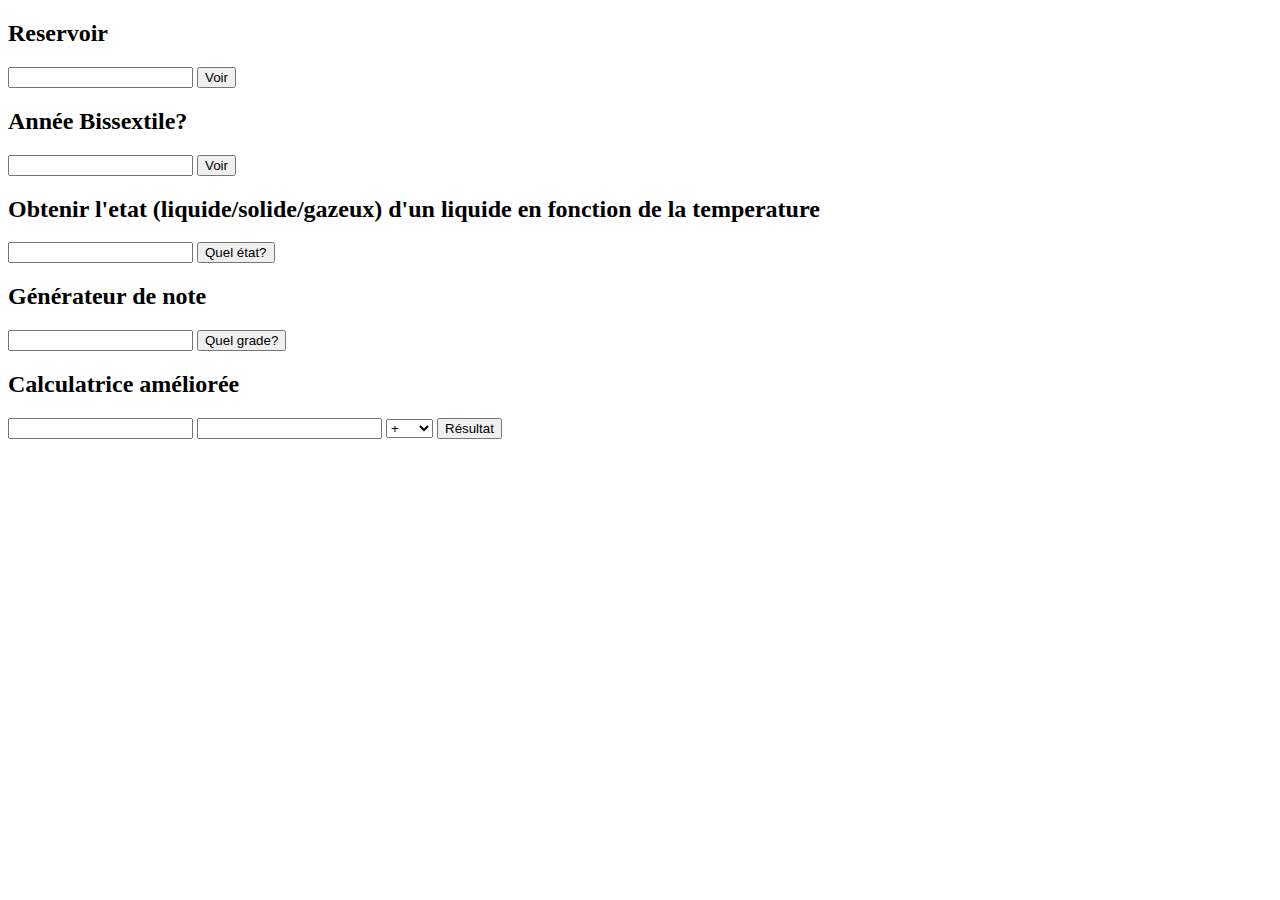
==== booleen-if-switch/index.html @ c54c0a79 "7/7/22" ====
<!DOCTYPE html>
<html lang="en">
<head>
    <meta charset="UTF-8">
    <meta http-equiv="X-UA-Compatible" content="IE=edge">
    <meta name="viewport" content="width=device-width, initial-scale=1.0">
    <title>Document</title>
    <link rel="stylesheet" href="./assets/css/style.css">
</head>
<body>
    <h2>Reservoir</h2>
    <input type="text" name="" id="userAnswer">
    <button id="btn">Voir</button>
    <p id="result"></p>

    <h2>Année Bissextile?</h2>
    <input type="text" name="" id="biss">
    <button id="btn2">Voir</button>
    <p id="result2"></p>

    <h2>Obtenir l'etat (liquide/solide/gazeux) d'un liquide en fonction de la temperature</h2>
    <input id="usernb" type="text">
    <button id="btnEtat">Quel état?</button>
    <p id="resultEtat"></p>

    <h2>Générateur de note</h2>
    <input id="userNote" type="text">
    <button id="btnNote">Quel grade?</button>
    <p id="resultNote"></p>

    <h2>Calculatrice améliorée</h2>
    <input type="number" name="" id="nb1">
    <input type="number" name="" id="nb2">
    <select name="" id="operateur">
        <option  value="+">+</option>
        <option  value="-">-</option>
        <option  value="/">/</option>
        <option  value="*">*</option>
        <option value="pow">pow</option>
    </select>
  
    <button id="btn3">Résultat</button>
    <p id="result3"></p>

    <script src="./assets/scripts/script.js"></script>
</body>
</html>
---- booleen-if-switch/assets/css/style.css ----
.resultat{
    color:red;
}
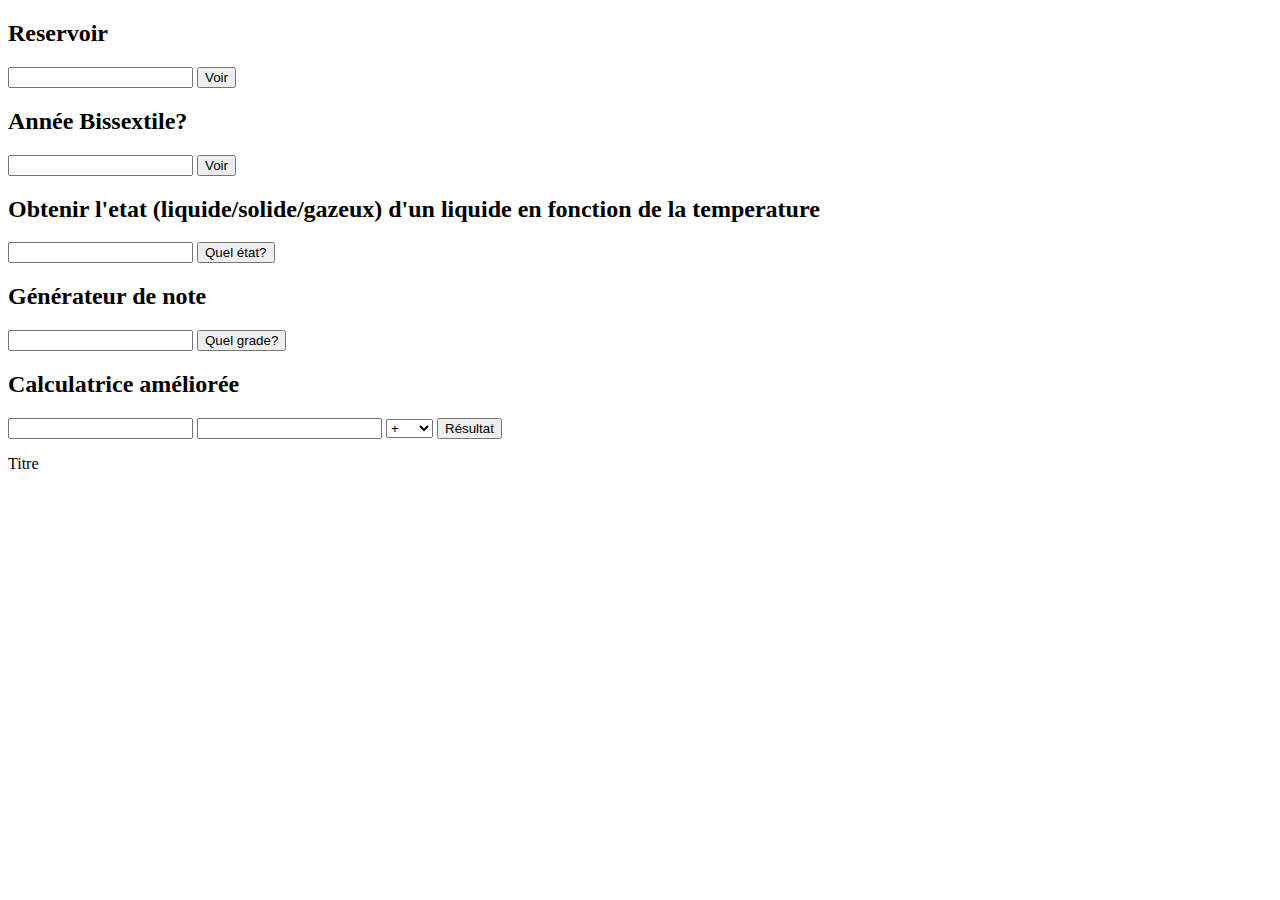
==== commit dbe964a4: "tttt" ====
--- a/booleen-if-switch/index.html
+++ b/booleen-if-switch/index.html
@@ -41,7 +41,9 @@
   
     <button id="btn3">Résultat</button>
     <p id="result3"></p>
-
+    <div>
+        <section>Titre</section>
+    </div>
     <script src="./assets/scripts/script.js"></script>
 </body>
 </html>